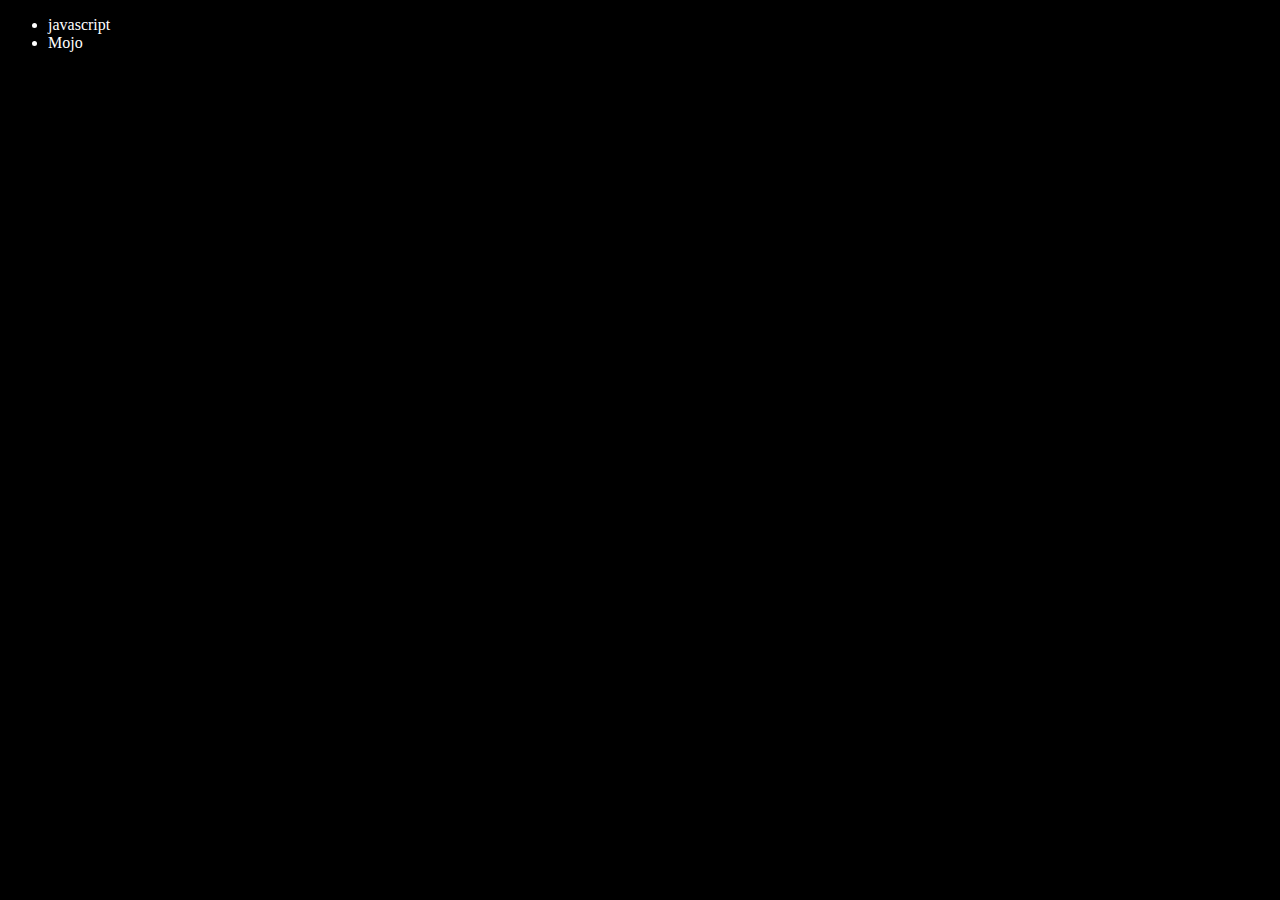
==== 06_dom/four.html @ b83af295 "add text node" ====
<!DOCTYPE html>
<html lang="en">
<head>
    <meta charset="UTF-8">
    <meta name="viewport" content="width=device-width, initial-scale=1.0">
    <title>Document</title>
    
</head>
<body style="background-color: black;color:white">
<ul class="language">
    <li>javascript</li>
</ul>

    
    
</body>
<script>

    function addLanguage(addLang){
const add= document.createElement('li');

add.innerHTML=`${addLang}`
document.querySelector('.language').appendChild(add)


    }
    addLanguage("python");
    function addNode(lang){
        const add=document.createElement('li');
        add.appendChild(document.createTextNode(lang))
        document.querySelector('.language').appendChild(add)
    }
    addNode("goLang")// this is optimise way of adding any element

    // edit
   const secondLang= document.querySelector('li:nth-child(2)')
//    secondLang.innerHTML="Mojo"
  const newLine= document.createElement('li')
newLine.textContent="Mojo"
secondLang.replaceWith(newLine)
// remove
const lango=document.querySelector('li:last-child')
lango.remove()

</script>
</html>
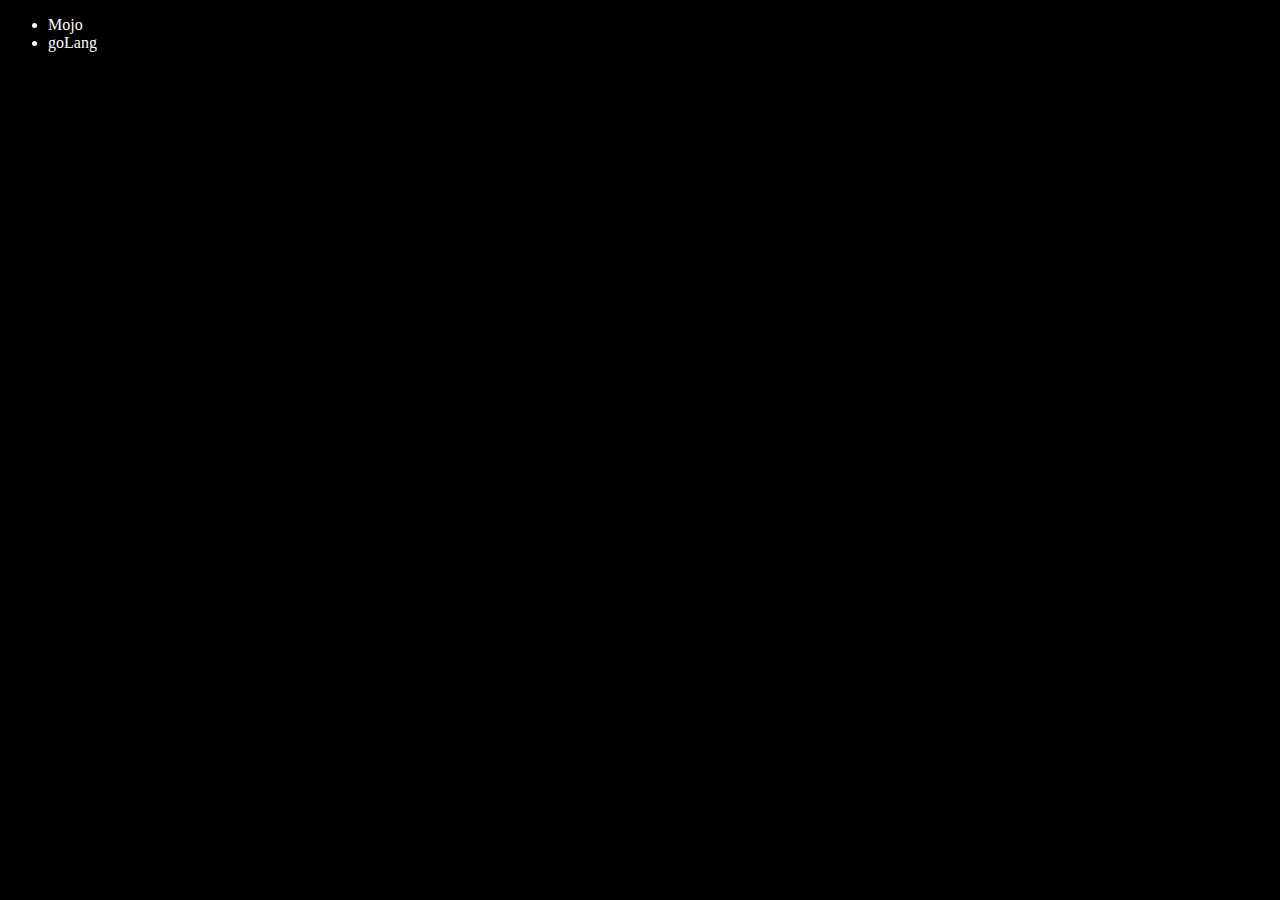
==== commit 3987de15: "small commit" ====
--- a/06_dom/four.html
+++ b/06_dom/four.html
@@ -16,15 +16,15 @@
 </body>
 <script>
 
-    function addLanguage(addLang){
+    function addLanguage(addingLang){
 const add= document.createElement('li');
 
-add.innerHTML=`${addLang}`
+add.innerHTML=`${addingLang}`
 document.querySelector('.language').appendChild(add)
 
 
     }
-    addLanguage("python");
+    addLanguage("rust");
     function addNode(lang){
         const add=document.createElement('li');
         add.appendChild(document.createTextNode(lang))
@@ -33,13 +33,13 @@
     addNode("goLang")// this is optimise way of adding any element
 
     // edit
-   const secondLang= document.querySelector('li:nth-child(2)')
+   const secondLang= document.querySelector('li:nth-child(1)')
 //    secondLang.innerHTML="Mojo"
   const newLine= document.createElement('li')
 newLine.textContent="Mojo"
 secondLang.replaceWith(newLine)
 // remove
-const lango=document.querySelector('li:last-child')
+const lango=document.querySelector('li:nth-child(2)')
 lango.remove()
 
 </script>
